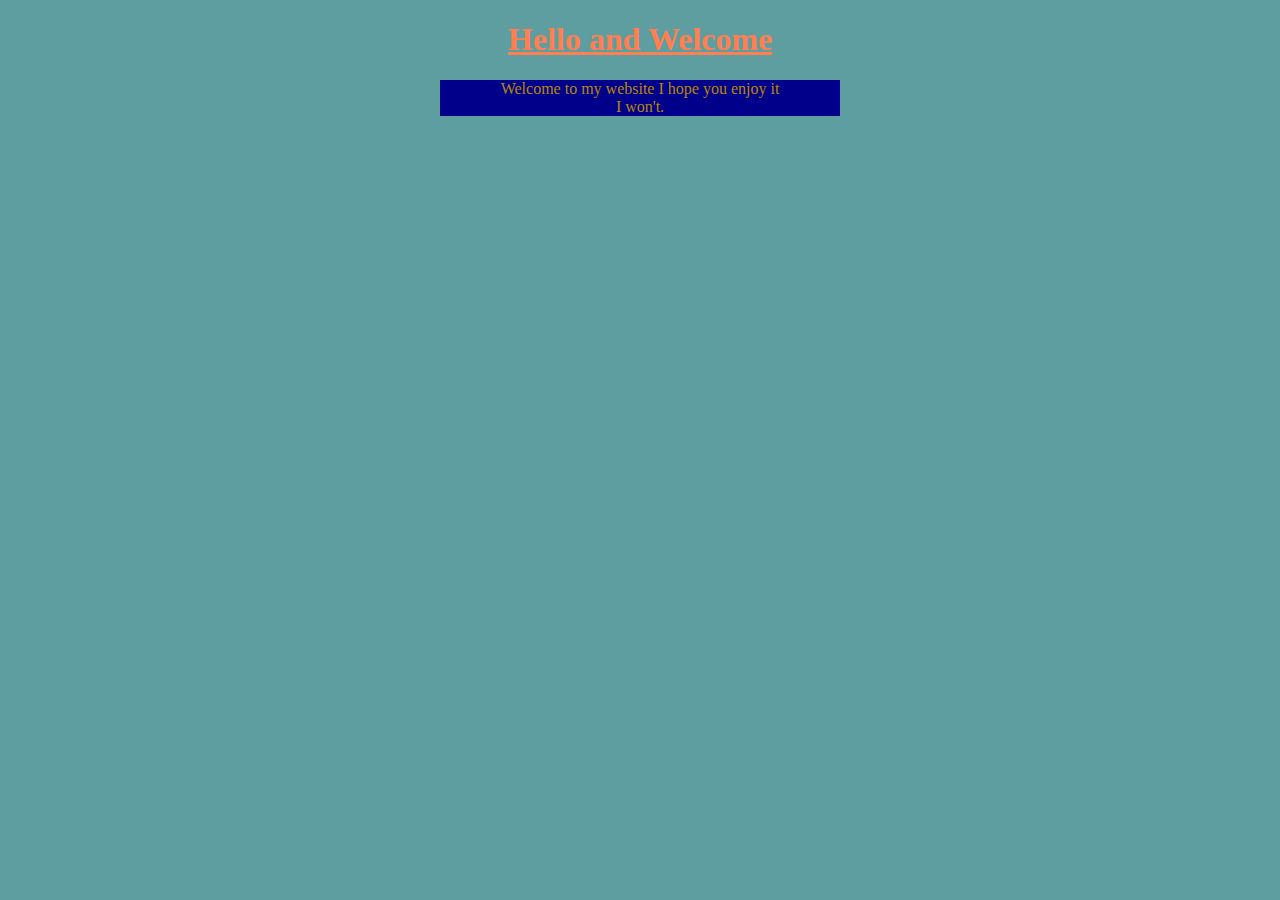
==== example.html @ 7615668f "Initial Commit from cmd line" ====
<!DOCTYPE html>
<html lang="en">
<head>
    <meta charset="UTF-8">
    <meta http-equiv="X-UA-Compatible" content="IE=edge">
    <meta name="viewport" content="width=device-width, initial-scale=1.0">
    <link rel="stylesheet" href="example.css">
    <title>Document</title>
</head>
<body>
    <h1>Hello and Welcome</h1>
    <div class="middle">
        Welcome to my website I hope you enjoy it<br>
        I won't.
    </div>
</body>
</html>
---- example.css ----
body{
    background-color:cadetblue;
    color: yellow;
}

h1{
    text-align: center;
    color: coral;
    text-decoration:underline;
}

img {
    height:40%;
    margin:20px;
}

.middle{
    width: 400px;
    margin-left: auto;
    margin-right: auto;
    display: block;
    background-color: darkblue;
    color: darkgoldenrod;
    text-align: center;
}
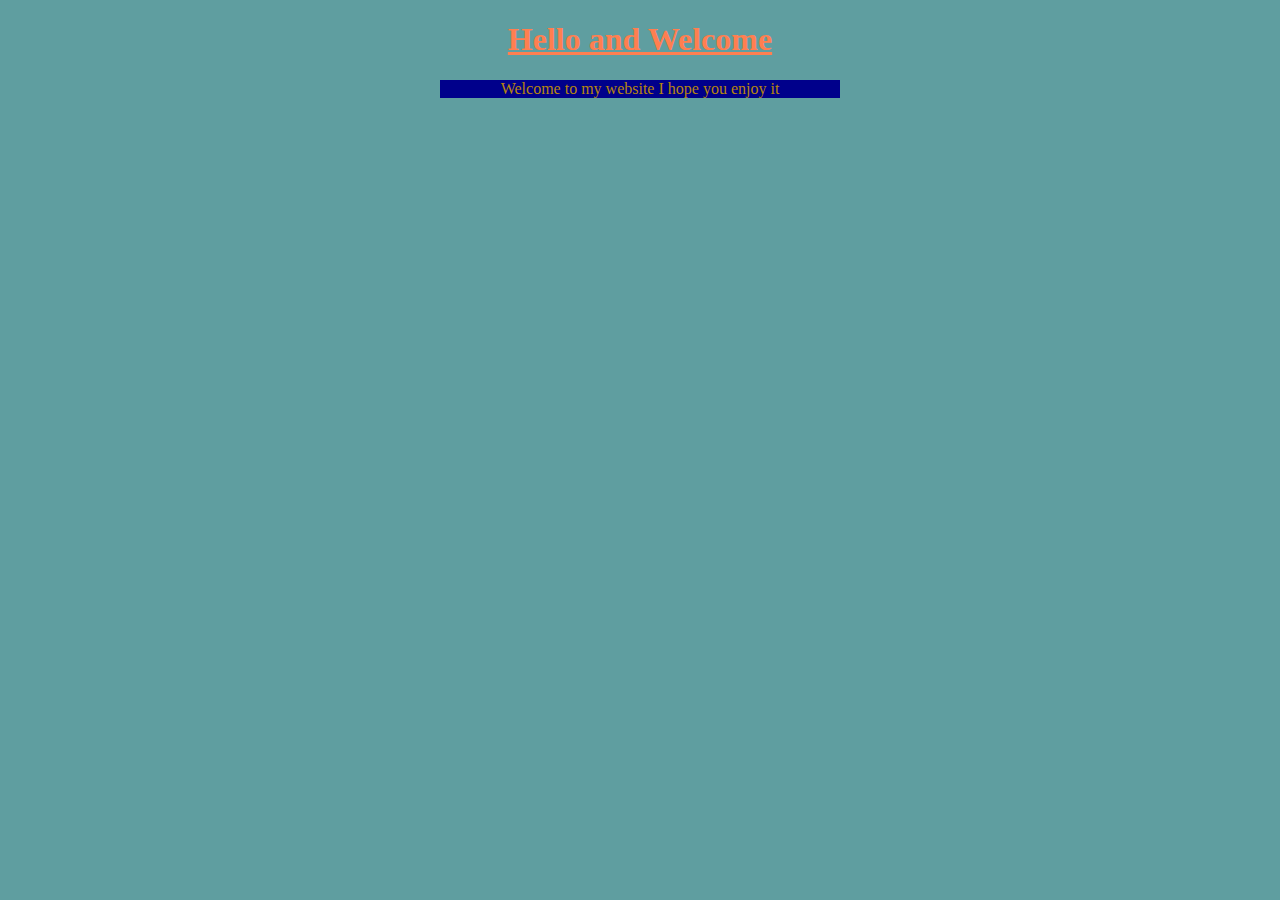
==== commit 96235e39: "Add files via upload" ====
--- a/example.html
+++ b/example.html
@@ -1,17 +1,17 @@
-<!DOCTYPE html>
-<html lang="en">
-<head>
-    <meta charset="UTF-8">
-    <meta http-equiv="X-UA-Compatible" content="IE=edge">
-    <meta name="viewport" content="width=device-width, initial-scale=1.0">
-    <link rel="stylesheet" href="example.css">
-    <title>Document</title>
-</head>
-<body>
-    <h1>Hello and Welcome</h1>
-    <div class="middle">
-        Welcome to my website I hope you enjoy it<br>
-        I won't.
-    </div>
-</body>
+<!DOCTYPE html>
+<html lang="en">
+<head>
+    <meta charset="UTF-8">
+    <meta http-equiv="X-UA-Compatible" content="IE=edge">
+    <meta name="viewport" content="width=device-width, initial-scale=1.0">
+    <link rel="stylesheet" href="example.css">
+    <title>Document</title>
+</head>
+<body>
+    <h1>Hello and Welcome</h1>
+    <div class="middle">
+        Welcome to my website I hope you enjoy it
+        
+    </div>
+</body>
 </html>--- a/example.css
+++ b/example.css
@@ -1,25 +1,25 @@
-body{
-    background-color:cadetblue;
-    color: yellow;
-}
-
-h1{
-    text-align: center;
-    color: coral;
-    text-decoration:underline;
-}
-
-img {
-    height:40%;
-    margin:20px;
-}
-
-.middle{
-    width: 400px;
-    margin-left: auto;
-    margin-right: auto;
-    display: block;
-    background-color: darkblue;
-    color: darkgoldenrod;
-    text-align: center;
+body{
+    background-color:cadetblue;
+    color: yellow;
+}
+
+h1{
+    text-align: center;
+    color: coral;
+    text-decoration:underline;
+}
+
+img {
+    height:40%;
+    margin:20px;
+}
+
+.middle{
+    width: 400px;
+    margin-left: auto;
+    margin-right: auto;
+    display: block;
+    background-color: darkblue;
+    color: darkgoldenrod;
+    text-align: center;
 }